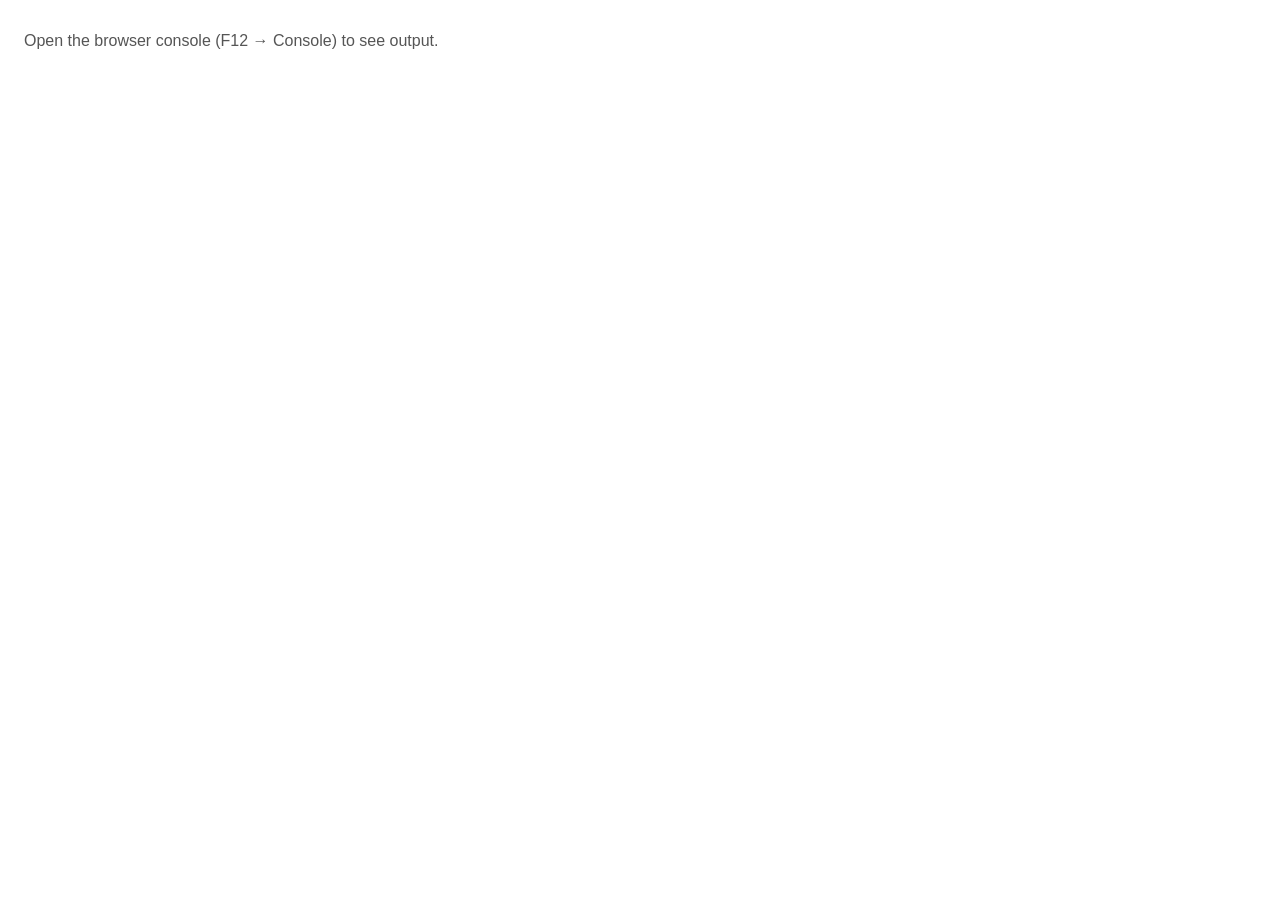
==== Day 5/functions-intro/index.html @ 1e358088 "Day 5" ====
<!DOCTYPE html>
<html lang="en">

<head>
  <meta charset="UTF-8">
  <meta name="viewport" content="width=device-width, initial-scale=1.0">
  <title>Lesson 5 — Functions Intro</title>
  <style>
    p {
      font-family: sans-serif;
      color: #555;
      padding: 1rem;
    }
  </style>
</head>

<body>
  <p>
    Open the browser console (F12 → Console) to see output.
  </p>
  <script src="./index.js"></script>
</body>

</html>
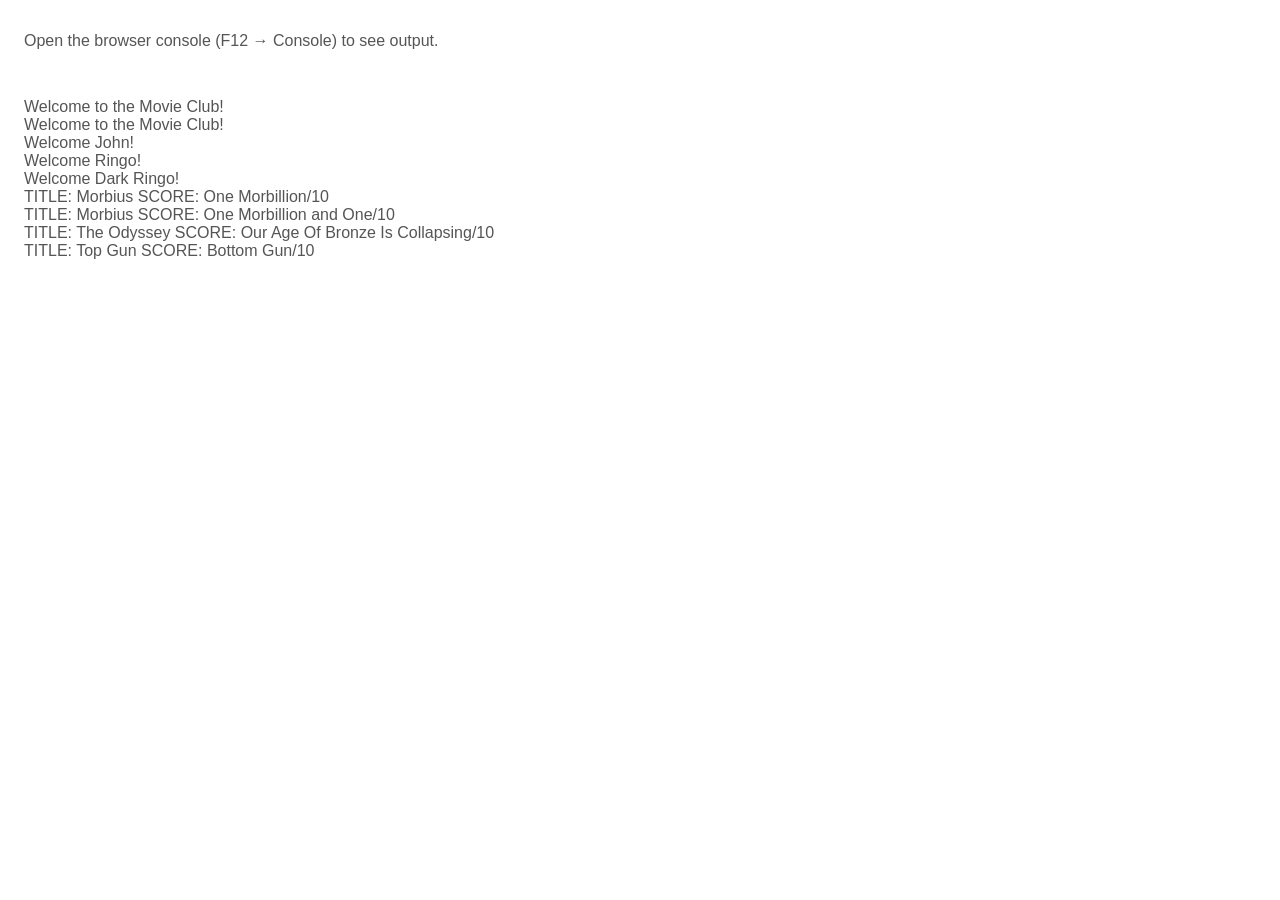
==== commit 09f85b51: "Day 5 Part 2" ====
--- a/Day 5/functions-intro/index.html
+++ b/Day 5/functions-intro/index.html
@@ -18,6 +18,7 @@
   <p>
     Open the browser console (F12 → Console) to see output.
   </p>
+  <p id="output"></p>
   <script src="./index.js"></script>
 </body>
 
